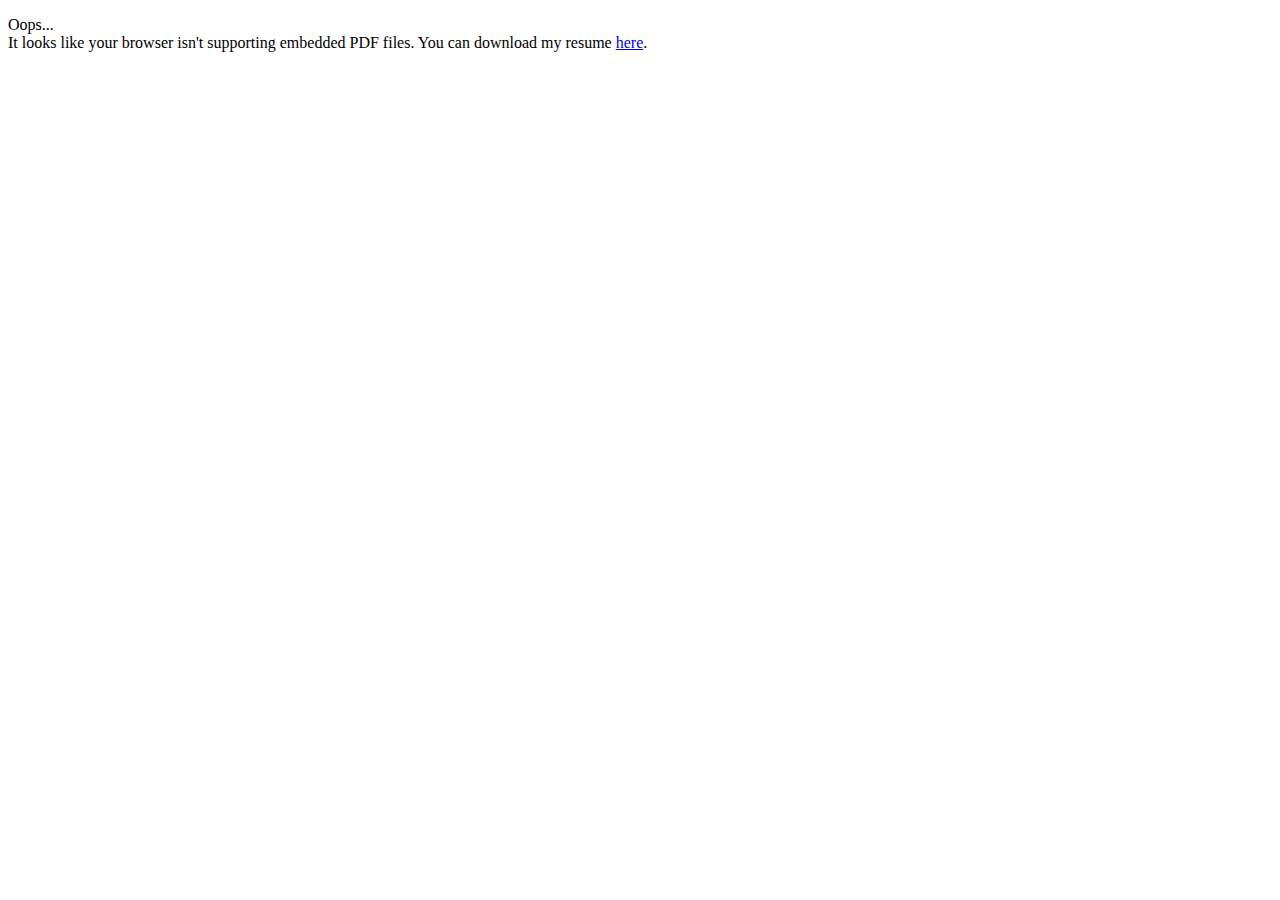
==== resume_viewer.html @ 71b87247 "Build resume_viewer.html" ====
<!DOCTYPE html>
<html lang="en-us">


<head>
    <meta charset="UTF-8">
    <meta name="viewport" content="width=device-width, initial-scale=1">
    <title>MAI</title>
    <!-- <link href="https://fonts.googleapis.com/css?family=Open+Sans+Condensed:300|Raleway:300,400,500,600|Montserrat:300,400,500" rel="stylesheet"> -->
    <!-- <link rel="stylesheet" href="https://maxcdn.bootstrapcdn.com/bootstrap/3.3.7/css/bootstrap.min.css" integrity="sha384-BVYiiSIFeK1dGmJRAkycuHAHRg32OmUcww7on3RYdg4Va+PmSTsz/K68vbdEjh4u" crossorigin="anonymous"> -->
    <!-- <link rel="stylesheet" type="text/css" href="assets/css/hero.css"> -->
    <!-- <link rel="stylesheet" type="text/css" href="assets/css/style.css"> -->
    <!-- <link rel="stylesheet" type="text/css" href="assets/css/media.css"> -->

</head>


<body>
    <!-- <object data="assets/images/mai_hoang_resume.pdf" type="application/pdf">
        <embed src="assets/images/mai_hoang_resume.pdf" type="application/pdf" />
    </object> -->
    <!-- <embed src="assets/images/mai_hoang_resume.pdf" /> -->
    <div id="pdf-wrapper" class="embed-responsive embed-responsive-16by9">
        <object class="embed-responsive-item" data="assets/imgs/mai_hoang_resume.pdf" type="application/pdf">
            <p class="text-center"><span>Oops... </span><br />It looks like your browser isn't supporting embedded PDF files. You can download my resume
                <a href="assets/images/mai_hoang_resume.pdf" download>here</a>.</p>
        </object>
    </div>
    <!-- SCRIPTS ================================================================= -->
    <!-- <script src="https://ajax.googleapis.com/ajax/libs/jquery/1.12.4/jquery.min.js"></script> -->
    <!-- <script src="https://maxcdn.bootstrapcdn.com/bootstrap/3.3.7/js/bootstrap.min.js" integrity="sha384-Tc5IQib027qvyjSMfHjOMaLkfuWVxZxUPnCJA7l2mCWNIpG9mGCD8wGNIcPD7Txa" crossorigin="anonymous"></script> -->
    <!-- <script type="text/javascript" src="assets/js/logic.js"></script> -->
</body>

</html>
---- assets/css/hero.css ----
@keyframes type {
    from {
        font-size: 0em;
    }
    to {
        font-size: 1em;
    }
}

@keyframes blink {
    0% {
        opacity: 0;
        display: inline-block;
    }
    25% {
        opacity: 1;
    }
    75% {
        opacity: 1;
    }
    100% {
        opacity: 0;
    }
}

#hero {
    z-index: 5;
    position: relative;
    overflow: hidden;
    background-color: #edeff0;
}

#hero-text-wrapper {
    padding-top: 10%;
    padding-bottom: 15%;
}

.hero-text {
    font-family: "Montserrat", sans-serif;
    font-weight: 500;
    font-size: 3.2em;
    width: 90%;
    margin-left: auto;
    margin-right: auto;
}

.first-line > *,
.second-line > *,
.third-line > *,
.fourth-line > *,
.third-line-desktop > * {
    /*display: inline-block;*/
    animation-name: type;
    animation-duration: .01s;
    animation-fill-mode: both;
    white-space: pre;
    line-height: 0;
}

.third-line-desktop {
    display: none;
}

/*  There are a total of 5 cursors to give to illusion of 1 cursor breaking to the next line  */
.cursor-1,
.cursor-2,
.cursor-3,
.cursor-4,
.cursor-3-desktop {
    font-size: 1.1em;
    color: purple;
    visibility: visible;
    width: auto;
    animation-name: blink;
    animation-duration: .8s;
    animation-timing-function: linear;
    animation-fill-mode: both;
}

/* cursor appears instantly */
.cursor-1 {
    animation-iteration-count: 2;
}
.first-line > *:nth-of-type(1) {
    animation-delay: 1s;
}
.first-line > *:nth-of-type(2) {
    animation-delay: 1.1s;
}
.first-line > *:nth-of-type(3) {
    animation-delay: 1.2s;
}

/* cursor disappears at 1.6s */
.cursor-2 {
    animation-iteration-count: 3;
    animation-delay: 1.7s;
}
.second-line > *:nth-of-type(1) {
    animation-delay: 1.8s;
}
.second-line > *:nth-of-type(2) {
    animation-delay: 1.9s;
}
.second-line > *:nth-of-type(3) {
    animation-delay: 2s;
}
.second-line > *:nth-of-type(4) {
    animation-delay: 2.1s;
}
.second-line > *:nth-of-type(5) {
    animation-delay: 2.2s;
}
.second-line > *:nth-of-type(6) {
    animation-delay: 2.3s;
}
.second-line > *:nth-of-type(7) {
    animation-delay: 2.4s;
}
.second-line > *:nth-of-type(8) {
    animation-delay: 2.5s;
}

/* cursor disappears at 4.1s */
.cursor-3 {
    animation-iteration-count: 2;
    animation-delay: 4.2s;
}
.third-line > *:nth-of-type(1) {
    animation-delay: 4.3s;
}
.third-line > *:nth-of-type(2) {
    animation-delay: 4.4s;
}
.third-line > *:nth-of-type(3) {
    animation-delay: 4.5s;
}
.third-line > *:nth-of-type(4) {
    animation-delay: 4.6s;
}
.third-line > *:nth-of-type(5) {
    animation-delay: 4.7s;
}
.third-line > *:nth-of-type(6) {
    animation-delay: 4.8s;
}
.third-line > *:nth-of-type(7) {
    animation-delay: 4.9s;
}
.third-line > *:nth-of-type(8) {
    animation-delay: 5s;
}
.third-line > *:nth-of-type(9) {
    animation-delay: 5.1s;
}
.third-line > *:nth-of-type(10) {
    animation-delay: 5.2s;
}

/*cursor disppears at 5.8s*/
.cursor-4 {
    animation-iteration-count: infinite;
    animation-delay: 5.9s;
}
.fourth-line > *:nth-of-type(1) {
    animation-delay: 6s;
}
.fourth-line > *:nth-of-type(2) {
    animation-delay: 6.1s;
}
.fourth-line > *:nth-of-type(3) {
    animation-delay: 6.2s;
}
.fourth-line > *:nth-of-type(4) {
    animation-delay: 6.3s;
}
.fourth-line > *:nth-of-type(5) {
    animation-delay: 6.4s;
}
.fourth-line > *:nth-of-type(6) {
    animation-delay: 6.5s;
}
.fourth-line > *:nth-of-type(7) {
    animation-delay: 6.6s;
}
.fourth-line > *:nth-of-type(8) {
    animation-delay: 6.7s;
}
.fourth-line > *:nth-of-type(9) {
    animation-delay: 6.8s;
}
.fourth-line > *:nth-of-type(10) {
    animation-delay: 6.9s;
}
.fourth-line > *:nth-of-type(11) {
    animation-delay: 7s;
}

@media (min-width: 992px) {
    .hero-text {
        font-size: 3.7em;
    }
}

@media (min-width: 768px) {

    .third-line,
    .fourth-line {
        display: none;
    }

    .third-line-desktop {
        display: inline-block;
    }

    .cursor-3-desktop {
        animation-iteration-count: infinite;
        animation-delay: 4.2s
    }

    .third-line-desktop > *:nth-of-type(1) {
        animation-delay: 4.3s;
    }
    .third-line-desktop > *:nth-of-type(2) {
        animation-delay: 4.4s;
    }
    .third-line-desktop > *:nth-of-type(3) {
        animation-delay: 4.5s;
    }
    .third-line-desktop > *:nth-of-type(4) {
        animation-delay: 4.6s;
    }
    .third-line-desktop > *:nth-of-type(5) {
        animation-delay: 4.7s;
    }
    .third-line-desktop > *:nth-of-type(6) {
        animation-delay: 4.8s;
    }
    .third-line-desktop > *:nth-of-type(7) {
        animation-delay: 4.9s;
    }
    .third-line-desktop > *:nth-of-type(8) {
        animation-delay: 5s;
    }
    .third-line-desktop > *:nth-of-type(9) {
        animation-delay: 5.1s;
    }

    .third-line-desktop > *:nth-of-type(10) {
        animation-delay: 5.6s;
    }
    .third-line-desktop > *:nth-of-type(11) {
        animation-delay: 5.7s;
    }
    .third-line-desktop > *:nth-of-type(12) {
        animation-delay: 5.8s;
    }
    .third-line-desktop > *:nth-of-type(13) {
        animation-delay: 5.9s;
    }
    .third-line-desktop > *:nth-of-type(14) {
        animation-delay: 6s;
    }
    .third-line-desktop > *:nth-of-type(15) {
        animation-delay: 6.1s;
    }
    .third-line-desktop > *:nth-of-type(16) {
        animation-delay: 6.2s;
    }
    .third-line-desktop > *:nth-of-type(17) {
        animation-delay: 6.3s;
    }
    .third-line-desktop > *:nth-of-type(18) {
        animation-delay: 6.4s;
    }
    .third-line-desktop > *:nth-of-type(19) {
        animation-delay: 6.5s;
    }
    .third-line-desktop > *:nth-of-type(20) {
        animation-delay: 6.6s;
    }
    .third-line-desktop > *:nth-of-type(21) {
        animation-delay: 6.7s;
    }
    .third-line-desktop > *:nth-of-type(22) {
        animation-delay: 6.8s;
    }
}
---- assets/css/style.css ----
@font-face {
    font-family: 'ThinkPink';
    src:url('fonts/Think-Pink-Regular.woff') format('woff'),
        url('fonts/Think-Pink-Regular.ttf') format('truetype');
}

#mai-body {
    padding-top: 100px;
    font-family: "Raleway", sans-serif;
    font-weight: 300;
    font-size: 16px;
    color: #333;
}
.dots {
    margin: 0px;
    line-height: 0.8;
}
/*This fixes issue with fixed nav & page anchors
Add padding-top & negative margin-top same as height of nav*/
#about,
#work,
#contact {
    padding-top: 100px;
    margin-top: -100px;
    position: relative;
}
.about-wrapper,
.work-wrapper,
.contact-wrapper {
    /*padding-top: 13%;*/
    padding-top: 48px;
    padding-bottom: 60px;
}
#about h1,
#work h1,
#contact h1 {
    font-family: 'ThinkPink';
    font-size: 4.5em;
    margin-bottom: 0px;
}
.about-header,
.work-header,
.contact-header {
    padding: 20px;
}


/*===================== NAV =====================*/
#mai-navbar {
    border-radius: 0px;
    top: 0;
    right: 0;
    left: 0;
    z-index: 20;
    margin: 0px;
    background-color: white;
    height: 100px;
    max-height: none;
}
#mai-navbar-left a {
    color: #333;
    text-transform: uppercase;
    font-family: "Montserrat", sans-serif;
    font-weight: 300;
    padding: 21px 15px;
}
#mai-navbar-left button {
    margin-top: 33px;
    margin-bottom: 33px;
    border: none;
}
#mai-navbar-wrapper {
    padding-bottom: 0px;
}
#mai-navbar-left button:focus,
#mai-navbar-left button:hover {
    background-color: white;
}
#mai-navbar-left button {
    border-radius: 0;
}
#mai-navbar-left span {
    color: #888;
}
#mai-navbar-right {
    max-height: none;

}
#mai-navbar-right ul {
    height: 100%;
    background-color: white;
    margin: 0 -15px;
    max-height: none;
    text-align: center;
}
#mai-navbar-right a {
    color: #333;
    text-transform: uppercase;
    padding-top: 0px;
    padding-bottom: 0px;
    line-height: 100px;
}

/*===================== ABOUT =====================*/
#about {
    z-index: 4;
    background-color: white;
}
#me {
    color: #333;
    /*padding-top: 60px;*/
    /*padding-bottom: 60px;*/
}
.me-img {
    width: 200px;
    height: 200px;
    margin: auto;
    background-image: url('../imgs/me.jpg');
    background-size: 140%;
    background-repeat: no-repeat;
    background-position: 35% 25%;
/*    border-radius: 50%;*/
    -webkit-clip-path: polygon(
        40% 2.67949%, 43.1596% 1.20615%, 46.52704% 0.30384%, 50% 0, 53.47296% 0.30384%, 56.8404% 1.20615%, 58.31374% 2.67949%,
        85% 20.17949%, 87.44656% 22.17911%, 89.85537% 24.64425%, 92.3205% 27.5%, 93.79385% 30.6596%, 94.69615% 34.02704%, 95% 37.5%,
        37.5%, 34.02704%, 30.6596%, 27.5%, 24.64425%, 22.17911%, 20.17949%,
        58.31374% 97.3251%, 56.8404%% 98.79385%, 53.47296% 99.69616%, 50% 0, 46.52704% 99.69616%, 43.1596% 98.79385%, 40% 97.3251%,
        /* 7.67949% 60%, 6.20615% 56.8404%, 5.30384% 53.47296%, 5% 50%, 5.30384% 46.52704%, 6.20615% 43.1596%, 7.67949% 40%, */




        79.82051% 81.65064%, 77.82089% 84.50639%, 75.35575% 86.97152%, 72.5% 88.97114%, 69.3404% 90.44449%, 65.97296% 91.34679%, 62.5% 91.65064%, 37.5% 91.65064%, 34.02704% 91.34679%, 30.6596% 90.44449%, 27.5% 88.97114%, 24.64425% 86.97152%, 22.17911% 84.50639%, 20.17949% 81.65064%,

        20.17949% 18.34936%, 22.17911% 15.49361%, 24.64425% 13.02848%, 27.5% 11.02886%, 30.6596% 9.55551%, 34.02704% 8.65321%, 37.5% 8.34936%, 62.5% 8.34936%, 65.97296% 8.65321%, 69.3404% 9.55551%, 72.5% 11.02886%, 75.35575% 13.02848%, 77.82089% 15.49361%, 79.82051% 18.34936%

    );
    -moz-clip-path: polygon(
        92.32051% 40%, 93.79385% 43.1596%, 94.69616% 46.52704%, 95% 50%, 94.69616% 53.47296%, 93.79385% 56.8404%, 92.32051% 60%,
        79.82051% 81.65064%, 77.82089% 84.50639%, 75.35575% 86.97152%, 72.5% 88.97114%, 69.3404% 90.44449%, 65.97296% 91.34679%, 62.5% 91.65064%,
        37.5% 91.65064%, 34.02704% 91.34679%, 30.6596% 90.44449%, 27.5% 88.97114%, 24.64425% 86.97152%, 22.17911% 84.50639%, 20.17949% 81.65064%,
        7.67949% 60%, 6.20615% 56.8404%, 5.30384% 53.47296%, 5% 50%, 5.30384% 46.52704%, 6.20615% 43.1596%, 7.67949% 40%,
        20.17949% 18.34936%, 22.17911% 15.49361%, 24.64425% 13.02848%, 27.5% 11.02886%, 30.6596% 9.55551%, 34.02704% 8.65321%, 37.5% 8.34936%,
        62.5% 8.34936%, 65.97296% 8.65321%, 69.3404% 9.55551%, 72.5% 11.02886%, 75.35575% 13.02848%, 77.82089% 15.49361%, 79.82051% 18.34936%
    );
    clip-path: polygon(
        92.32051% 40%, 93.79385% 43.1596%, 94.69616% 46.52704%, 95% 50%, 94.69616% 53.47296%, 93.79385% 56.8404%, 92.32051% 60%,
        79.82051% 81.65064%, 77.82089% 84.50639%, 75.35575% 86.97152%, 72.5% 88.97114%, 69.3404% 90.44449%, 65.97296% 91.34679%, 62.5% 91.65064%,
        37.5% 91.65064%, 34.02704% 91.34679%, 30.6596% 90.44449%, 27.5% 88.97114%, 24.64425% 86.97152%, 22.17911% 84.50639%, 20.17949% 81.65064%,
        7.67949% 60%, 6.20615% 56.8404%, 5.30384% 53.47296%, 5% 50%, 5.30384% 46.52704%, 6.20615% 43.1596%, 7.67949% 40%,
        20.17949% 18.34936%, 22.17911% 15.49361%, 24.64425% 13.02848%, 27.5% 11.02886%, 30.6596% 9.55551%, 34.02704% 8.65321%, 37.5% 8.34936%,
        62.5% 8.34936%, 65.97296% 8.65321%, 69.3404% 9.55551%, 72.5% 11.02886%, 75.35575% 13.02848%, 77.82089% 15.49361%, 79.82051% 18.34936
    );
}
.me-headline {
    padding-top: 30px;
}
.me-text {
    text-align: center;
    padding: 20px;
    font-size: 0.875em;
}

/*===================== WORK =====================*/

#work {
    z-index: 3;
    background-color: #edeff0;
}
#work ul {
    list-style: none;
    padding-left: 0px;
    white-space: nowrap;
}
#work h5, .work-wrapper p  {
    margin: 0px auto;
    color: white;
    text-align: center;
    text-transform: uppercase;
    font-family: "Montserrat", sans-serif;
    font-weight: 100;
}
.work-content {
    height: 280px;
    padding-top: 12px;
    padding-bottom: 12px;
}
.work-content-wrapper {
    height: 100%;
    background-size: cover;
    background-position: center;
    overflow: hidden;
}
#work img:hover {
    opacity: 0;
}
#work img {
    opacity: 1;
    margin-left: auto;
    margin-right: auto;
    height: 100%;
    transition: all 200ms ease-in-out;
}
#jolie {
    background-image: linear-gradient(rgba(0, 0, 0, 0.6), rgba(0, 0, 0, 0.6)), url(../imgs/img-jolie.jpg);
    background-position: top;
}
#jolie img {
    width: 60%;
}
#orbs {
    background-image: linear-gradient(rgba(0, 0, 0, 0.6), rgba(0, 0, 0, 0.6)), url(../imgs/img-orbs.jpg);
}
#orbs img {
    width: 30%;
}
#penta {
    background-image: linear-gradient(rgba(0, 0, 0, 0.6), rgba(0, 0, 0, 0.6)), url(../imgs/img-penta.jpg);
}
#penta img {
    width: 45%;
}
#smart {
    background-image: linear-gradient(rgba(0, 0, 0, 0.6), rgba(0, 0, 0, 0.6)), url(../imgs/img-smart.png);
}
#smart img {
    width: 30%;
}
#squillo {
    background-image: linear-gradient(rgba(0, 0, 0, 0.6), rgba(0, 0, 0, 0.6)), url(../imgs/img-squillo.jpeg);
    background-position: bottom;
}
#squillo img {
    width: 27%;
}
#dance {
    background-image: linear-gradient(rgba(0, 0, 0, 0.6), rgba(0, 0, 0, 0.6)), url(../imgs/img-jolie.jpg);
}
#dance img {
    width: 30%;
}
.work-content-wrapper:hover .work-details {
    top: -256px;
}
.work-details {
    background-color: purple;
    position: relative;
    top: 0px;
    left: 0px;
    width: 100%;
    height: 100%;
    padding: 10%;
    transition:  all 500ms ease-in-out;
}
.tool-wrapper {
    padding-bottom: 20%;
    border-top: 1px solid #999;
}
.tool-header {
    padding-bottom: 40px;
}
.tool-wrapper h3 {
    color: #999;
    font-weight: 300;
    margin-top: -13px;
    background-color: #edeff0;
}
.tags {
    text-align: center;
}
.tech {
    border-right: 1px solid #e2e2e2;
    border-bottom: 1px solid #e2e2e2;
    display: inline-block;
    height: 120px;
}
.tags .tech:nth-last-child(-n+3){
    border-bottom: none;
}
.tech p {
    color: #999;
    line-height: 120px;
}

/*===================== CONTACT =====================*/
#contact,
#footer {
    background-color: #2E3335;
}
#contact h1 {
    color: white;
}
#contact li {
    display: inline-block;
}
.contact-wrapper {
    /*padding-top: 13%;*/
    padding-bottom: 20%;
}
.footer-text h6 {
    color: #7E8B91;
}
.icons {
    margin: 15px auto;
    height: 65px;
}
.icons a {
    display: inline-block;
    width: 100%;
    height: 100%;
    background-position: right;
    background-repeat: no-repeat;
    text-decoration: none;
}
.icons p {
    font-size: 0.9em;
    line-height: 65px;
    color: white;
    text-transform: uppercase;
}
#linkedin {
    background-image: url(../imgs/icon-linkedin.svg);
}
#github {
    background-image: url(../imgs/icon-github.svg);
}
#mail {
    background-image: url(../imgs/icon-mail.svg);
}
#resume {
    background-image: url(../imgs/icon-resume.svg);
}

/*===================== FOOTER ======================*/
#footer {
    padding: 10px;
    border-top: 1px solid #3b3f40;
}
#footer h6 {
    color: #999;
    text-transform: uppercase;
    font-family: 'Montserrat';
    font-weight: 300;
}
---- assets/css/media.css ----
/*  for screens 420px - 767px  */
@media (min-width: 420px) {

/*======================= * =======================*/

/*====================== NAV ======================*/

/*===================== HERO ======================*/

/*===================== ABOUT =====================*/

/*===================== WORK ======================*/

/*==================== CONTACT ====================*/

}


/*  for screens 768px - 991px  */
@media (min-width: 768px) {

/*======================= * =======================*/
    .about-wrapper,
    .work-wrapper,
    .contact-wrapper {
        padding-top: 5%;
    }

    .about-wrapper,
    .tool-wrapper,
    .contact-wrapper {
        padding-bottom: 10%;
    }

/*====================== NAV ======================*/
    /*  fix missing section of bottom-border on navbar  */
    #mai-navbar-right ul  {
        background-color: transparent;
    }

/*===================== HERO ======================*/
    #hero {
        background-image: linear-gradient(rgba(0, 0, 0, 0.5), rgba(0, 0, 0, 0.5)), url('../imgs/hero-monstera.jpg');
        background-size: 175%;
        background-position: bottom left;
        background-repeat: no-repeat;
    }
    #hero-text-wrapper {
        padding-top: 15%;
        padding-bottom: 12%;
    }
    .hero-text {
        color: white;
    }

/*===================== ABOUT =====================*/

/*===================== WORK ======================*/
    #jolie img {
        width: 50%;
    }
    #orbs img {
        width: 35%;
    }
    #smart img {
        width: 35%;
    }
    #penta img {
        width: 40%;
    }
    #squillo img {
        width: 22%;
    }
    #dance img {
        width: 35%;
    }
    .tags .tech:nth-last-child(-n+6){
        border-bottom: none;
    }

/*==================== CONTACT ====================*/
    /*.contact-wrapper {
        padding-top: 5%;
        padding-bottom: 10%;
    }*/
    .icons {
        margin: 0px auto;
        background-position: center;
    }
}


/*  for screens 992px - 1199px  */
@media (min-width: 992px) {

/*======================= * =======================*/
    #about h1,
    #work h1,
    #contact h1 {
        font-size: 5.5em;
    }

/*====================== NAV ======================*/

/*===================== HERO ======================*/
    #hero {
        background-size: 155%;
    }

/*===================== ABOUT =====================*/
    .me-text {
        font-size: 0.875em;
    }

/*===================== WORK ======================*/
    .tech {
        height: 160px;
    }
    .tech p {
        line-height: 160px;
    }

/*==================== CONTACT ====================*/

}


/*  for screens 1200px and up  */
@media (min-width: 1200px) {

/*======================= * =======================*/
    .about-header,
    .work-header,
    .contact-header {
        padding: 0px;
    }

/*====================== NAV ======================*/

/*===================== HERO ======================*/
    #hero {
        background-size: 130%;
    }
    
/*===================== ABOUT =====================*/

/*===================== WORK ======================*/
    #jolie img {
        width: 40%;
    }
    #orbs img {
        width: 30%;
    }
    #smart img {
        width: 30%;
    }
    #penta img {
        width: 25%;
    }
    #squillo img {
        width: 17%;
    }
    #dance img {
        width: 30%;
    }
    .tech {
        height: 200px;
    }
    .tech p {
        line-height: 200px;
    }

/*==================== CONTACT ====================*/

}
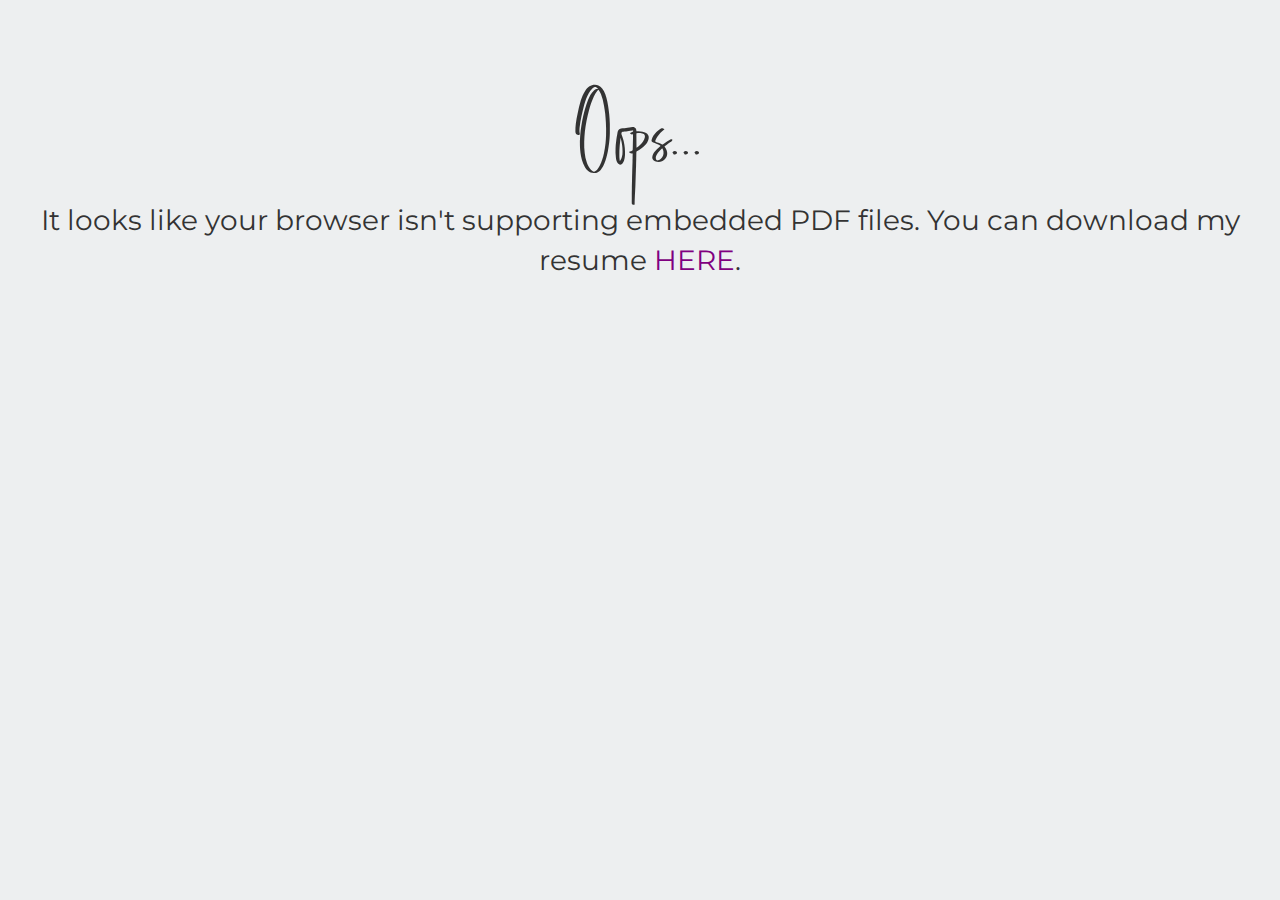
==== commit 06cddc5d: "Style viewer & create separate file for fonts" ====
--- a/resume_viewer.html
+++ b/resume_viewer.html
@@ -1,35 +1,25 @@
 <!DOCTYPE html>
 <html lang="en-us">
-
 
 <head>
     <meta charset="UTF-8">
     <meta name="viewport" content="width=device-width, initial-scale=1">
     <title>MAI</title>
-    <!-- <link href="https://fonts.googleapis.com/css?family=Open+Sans+Condensed:300|Raleway:300,400,500,600|Montserrat:300,400,500" rel="stylesheet"> -->
-    <!-- <link rel="stylesheet" href="https://maxcdn.bootstrapcdn.com/bootstrap/3.3.7/css/bootstrap.min.css" integrity="sha384-BVYiiSIFeK1dGmJRAkycuHAHRg32OmUcww7on3RYdg4Va+PmSTsz/K68vbdEjh4u" crossorigin="anonymous"> -->
-    <!-- <link rel="stylesheet" type="text/css" href="assets/css/hero.css"> -->
-    <!-- <link rel="stylesheet" type="text/css" href="assets/css/style.css"> -->
-    <!-- <link rel="stylesheet" type="text/css" href="assets/css/media.css"> -->
+    <link href="https://fonts.googleapis.com/css?family=Open+Sans+Condensed:300|Raleway:300,400,500,600|Montserrat:300,400,500" rel="stylesheet">
+    <link rel="stylesheet" href="https://maxcdn.bootstrapcdn.com/bootstrap/3.3.7/css/bootstrap.min.css" integrity="sha384-BVYiiSIFeK1dGmJRAkycuHAHRg32OmUcww7on3RYdg4Va+PmSTsz/K68vbdEjh4u" crossorigin="anonymous">
+    <link rel="stylesheet" type="text/css" href="assets/css/fonts.css">
+    <link rel="stylesheet" type="text/css" href="assets/css/viewer.css">
 
 </head>
 
-
 <body>
-    <!-- <object data="assets/images/mai_hoang_resume.pdf" type="application/pdf">
-        <embed src="assets/images/mai_hoang_resume.pdf" type="application/pdf" />
-    </object> -->
-    <!-- <embed src="assets/images/mai_hoang_resume.pdf" /> -->
     <div id="pdf-wrapper" class="embed-responsive embed-responsive-16by9">
         <object class="embed-responsive-item" data="assets/imgs/mai_hoang_resume.pdf" type="application/pdf">
             <p class="text-center"><span>Oops... </span><br />It looks like your browser isn't supporting embedded PDF files. You can download my resume
                 <a href="assets/images/mai_hoang_resume.pdf" download>here</a>.</p>
         </object>
     </div>
-    <!-- SCRIPTS ================================================================= -->
-    <!-- <script src="https://ajax.googleapis.com/ajax/libs/jquery/1.12.4/jquery.min.js"></script> -->
-    <!-- <script src="https://maxcdn.bootstrapcdn.com/bootstrap/3.3.7/js/bootstrap.min.js" integrity="sha384-Tc5IQib027qvyjSMfHjOMaLkfuWVxZxUPnCJA7l2mCWNIpG9mGCD8wGNIcPD7Txa" crossorigin="anonymous"></script> -->
-    <!-- <script type="text/javascript" src="assets/js/logic.js"></script> -->
+
 </body>
 
 </html>
--- a/assets/css/fonts.css
+++ b/assets/css/fonts.css
@@ -0,0 +1,5 @@
+@font-face {
+    font-family: 'ThinkPink';
+    src:url('fonts/Think-Pink-Regular.woff') format('woff'),
+        url('fonts/Think-Pink-Regular.ttf') format('truetype');
+}
--- a/assets/css/viewer.css
+++ b/assets/css/viewer.css
@@ -0,0 +1,19 @@
+#pdf-wrapper {
+    padding-bottom: 0px;
+    height: 100vh;
+    background-color: #edeff0;
+}
+#pdf-wrapper span {
+    font-family: 'ThinkPink';
+    font-size: 3em;
+}
+#pdf-wrapper p {
+    font-family: 'Montserrat', sans-serif;
+    font-size: 2em;
+    padding: 80px 40px;
+}
+#pdf-wrapper a {
+    color: purple;
+    text-transform: uppercase;
+    text-decoration: none;
+}
